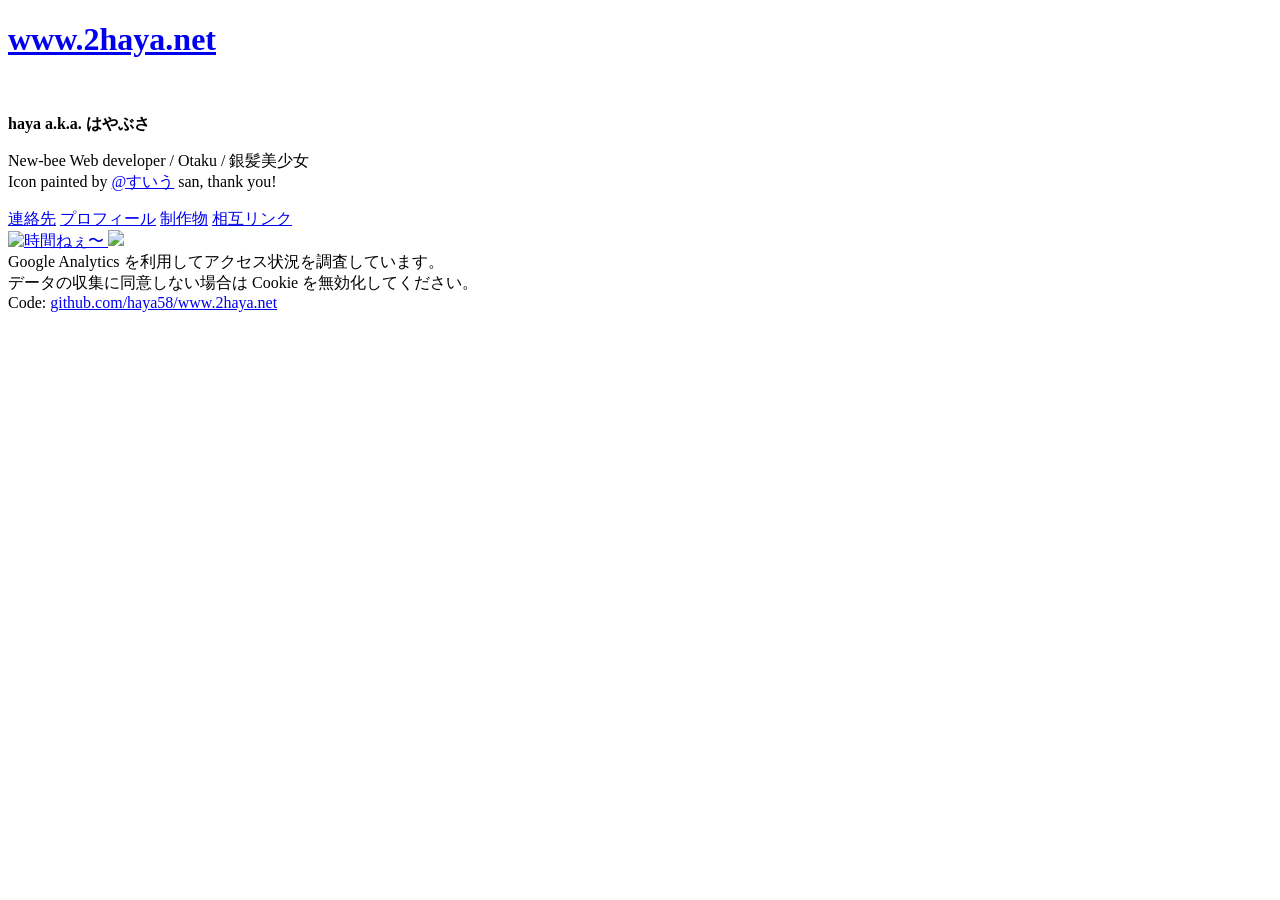
==== docs/index.html @ 5ca51ebe "Update URLs github.com/Hayabusa58 to github.com/haya58" ====
<!doctype html>
<html lang="ja">
  <head>
    <meta charset="UTF-8" />
    <meta name="viewport" content="width=device-width, initial-scale=1.0" />
    <meta content="www.2haya.net" property="og:site_name" />
    <meta content="www.2haya.net" property="og:title" />
    <meta
      content="New-bee Web developer / Otaku / 銀髪美少女"
      property="og:description"
    />
    <meta name="theme-color" content="#ededff" />
    <meta content="https://www.2haya.net" property="og:url" />
    <title>www.2haya.net</title>
    <link rel="icon" href="./assets/icon.png" />
    <link rel="preconnect" href="https://fonts.googleapis.com" />
    <link rel="preconnect" href="https://fonts.gstatic.com" crossorigin />
    <link
      href="https://fonts.googleapis.com/css?family=Noto+Sans+JP"
      rel="stylesheet"
    />
    <link
      href="https://fonts.googleapis.com/css2?family=M+PLUS+1:wght@100..900"
      rel="stylesheet"
    />
    <link
      href="https://fonts.googleapis.com/css2?family=Sawarabi+Gothic&display=swap"
      rel="stylesheet"
    />
    <link rel="stylesheet" href="./assets/style.css" type="text/css" />
    <script
      src="https://kit.fontawesome.com/8ad4960777.js"
      crossorigin="anonymous"
    ></script>
  </head>
  <!-- Google tag (gtag.js) -->
  <script
    async
    src="https://www.googletagmanager.com/gtag/js?id=G-HP3VJD95Q9"
  ></script>
  <script>
    window.dataLayer = window.dataLayer || [];
    function gtag() {
      dataLayer.push(arguments);
    }
    gtag("js", new Date());

    gtag("config", "G-HP3VJD95Q9");
  </script>
  <div class="container">
    <body>
      <h1><a href="../index.html">www.2haya.net</a></h1>
      <div class="icon">
        <img class="icon" src="assets/icon.png" width="50%" alt="" />
      </div>
      <p class="nametag"><b>haya a.k.a. はやぶさ</b></p>
      <p class="description">
        New-bee Web developer / Otaku / 銀髪美少女 <br />
        Icon painted by <a href="https://twitter.com/siu_zj">@すいう</a> san,
        thank you!
      </p>

      <nav class="nav-menu">
        <a href="./contacts/index.html">連絡先</a>
        <a href="./biography/index.html">プロフィール</a>
        <a href="./works/index.html">制作物</a>
        <a href="./link-exchange/index.html">相互リンク</a>
      </nav>

      <footer>
        <div class="p-footer">
          <div class="div-footer-box">
            <div class="counter">
              <a href="https://sites.google.com/view/happy-busy">
                <img src="assets/no_time.png" alt="時間ねぇ〜" />
              </a>
              <a href="https://github.com/haya58/kauntah-svg">
                <img
                  width="20%"
                  src="https://kauntah-svg-hayalab.vercel.app/counter.svg"
                  referrerpolicy="origin"
                />
              </a>
            </div>
            Google Analytics を利用してアクセス状況を調査しています。<br />
            データの収集に同意しない場合は Cookie を無効化してください。<br />
          </div>
          Code:
          <a href="https://github.com/haya58/www.2haya.net"
            >github.com/haya58/www.2haya.net</a
          >
        </div>
      </footer>
    </body>
  </div>
</html>
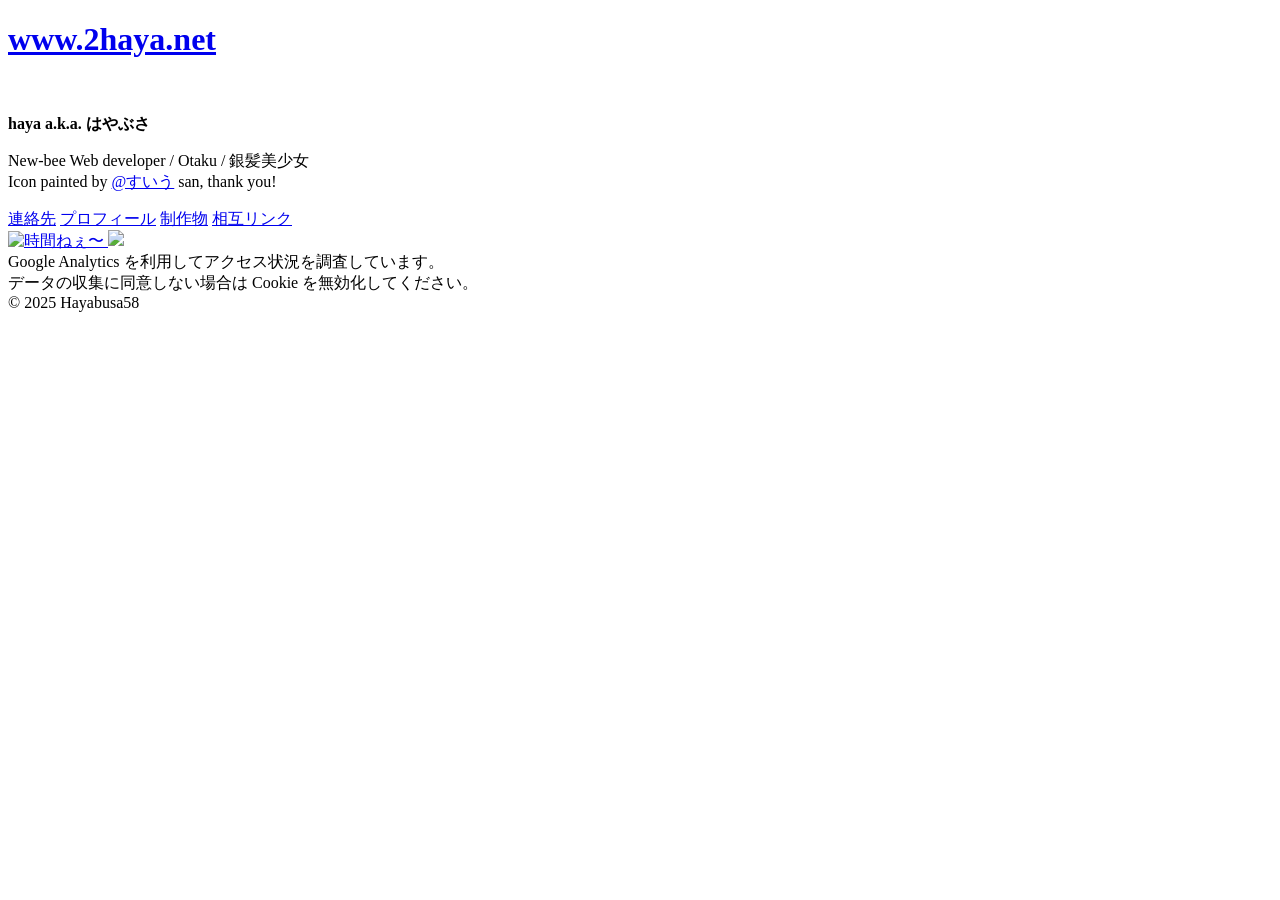
==== commit 16eeb30d: "Update footer" ====
--- a/docs/index.html
+++ b/docs/index.html
@@ -85,10 +85,7 @@
             Google Analytics を利用してアクセス状況を調査しています。<br />
             データの収集に同意しない場合は Cookie を無効化してください。<br />
           </div>
-          Code:
-          <a href="https://github.com/haya58/www.2haya.net"
-            >github.com/haya58/www.2haya.net</a
-          >
+         © 2025 Hayabusa58
         </div>
       </footer>
     </body>
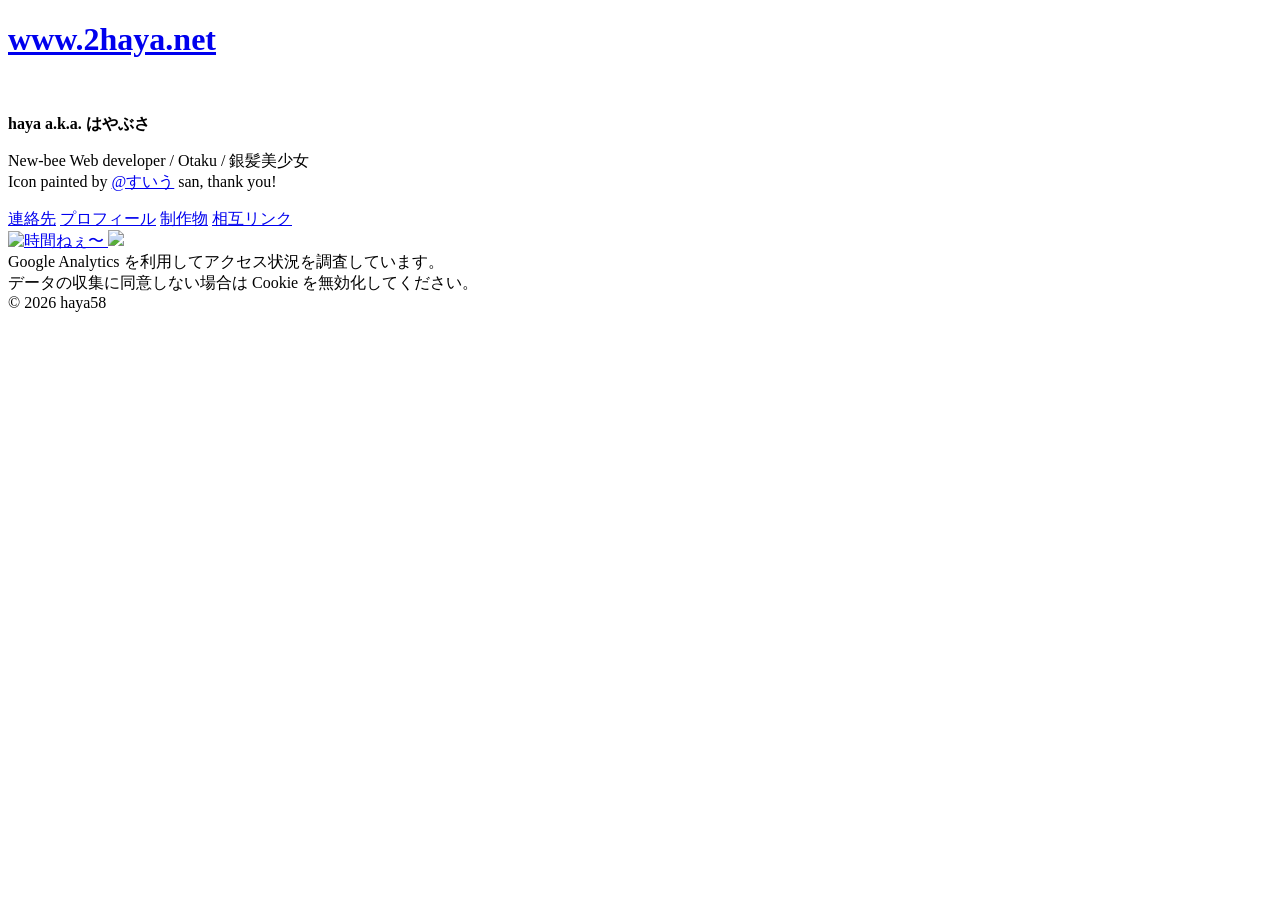
==== commit 7b299ba5: "Update biography" ====
--- a/docs/index.html
+++ b/docs/index.html
@@ -85,7 +85,7 @@
             Google Analytics を利用してアクセス状況を調査しています。<br />
             データの収集に同意しない場合は Cookie を無効化してください。<br />
           </div>
-         © 2025 Hayabusa58
+         © 2026 haya58
         </div>
       </footer>
     </body>
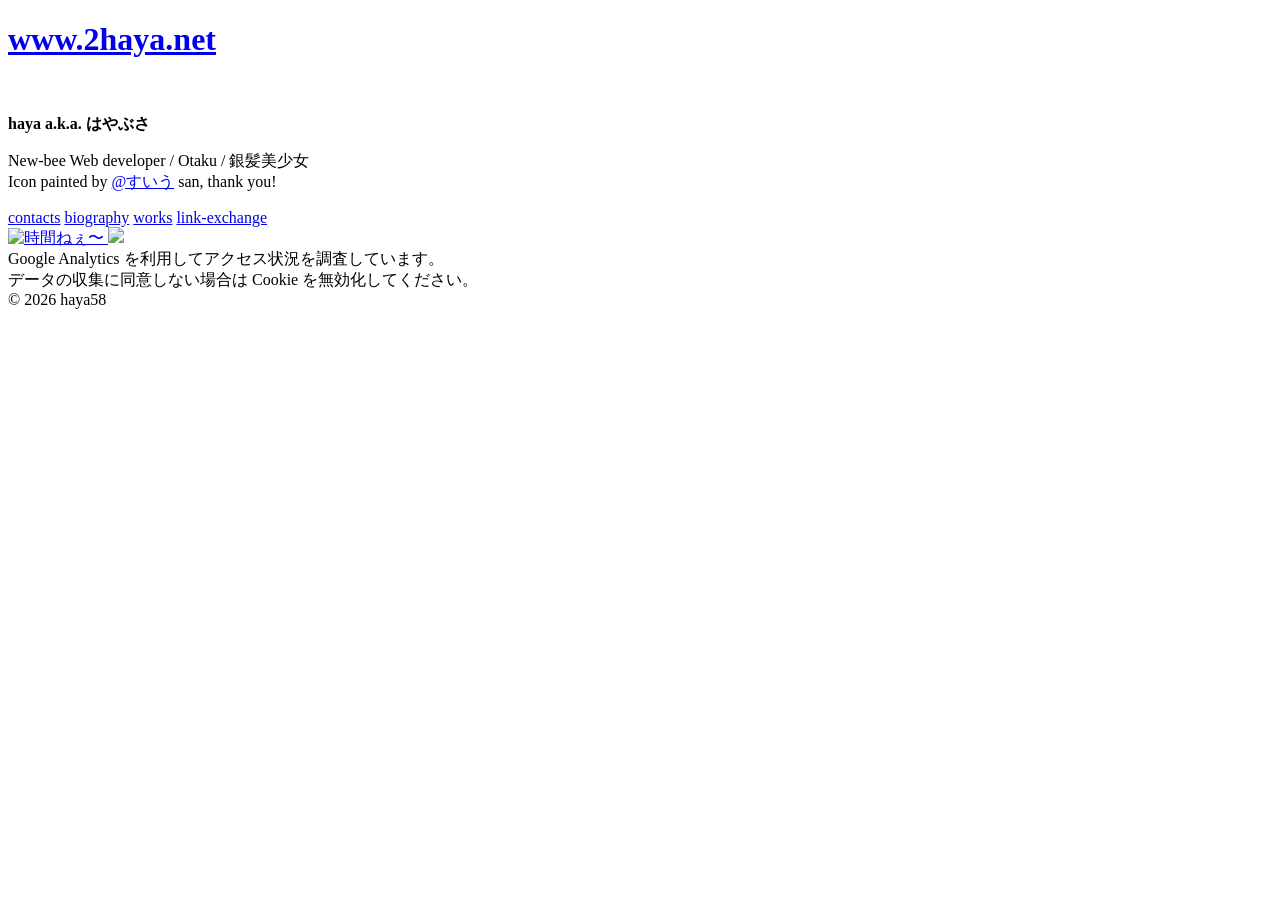
==== commit 0ccf7e81: "Update link description" ====
--- a/docs/index.html
+++ b/docs/index.html
@@ -61,10 +61,10 @@
       </p>
 
       <nav class="nav-menu">
-        <a href="./contacts/index.html">連絡先</a>
-        <a href="./biography/index.html">プロフィール</a>
-        <a href="./works/index.html">制作物</a>
-        <a href="./link-exchange/index.html">相互リンク</a>
+        <a href="./contacts/index.html">contacts</a>
+        <a href="./biography/index.html">biography</a>
+        <a href="./works/index.html">works</a>
+        <a href="./link-exchange/index.html">link-exchange</a>
       </nav>
 
       <footer>
